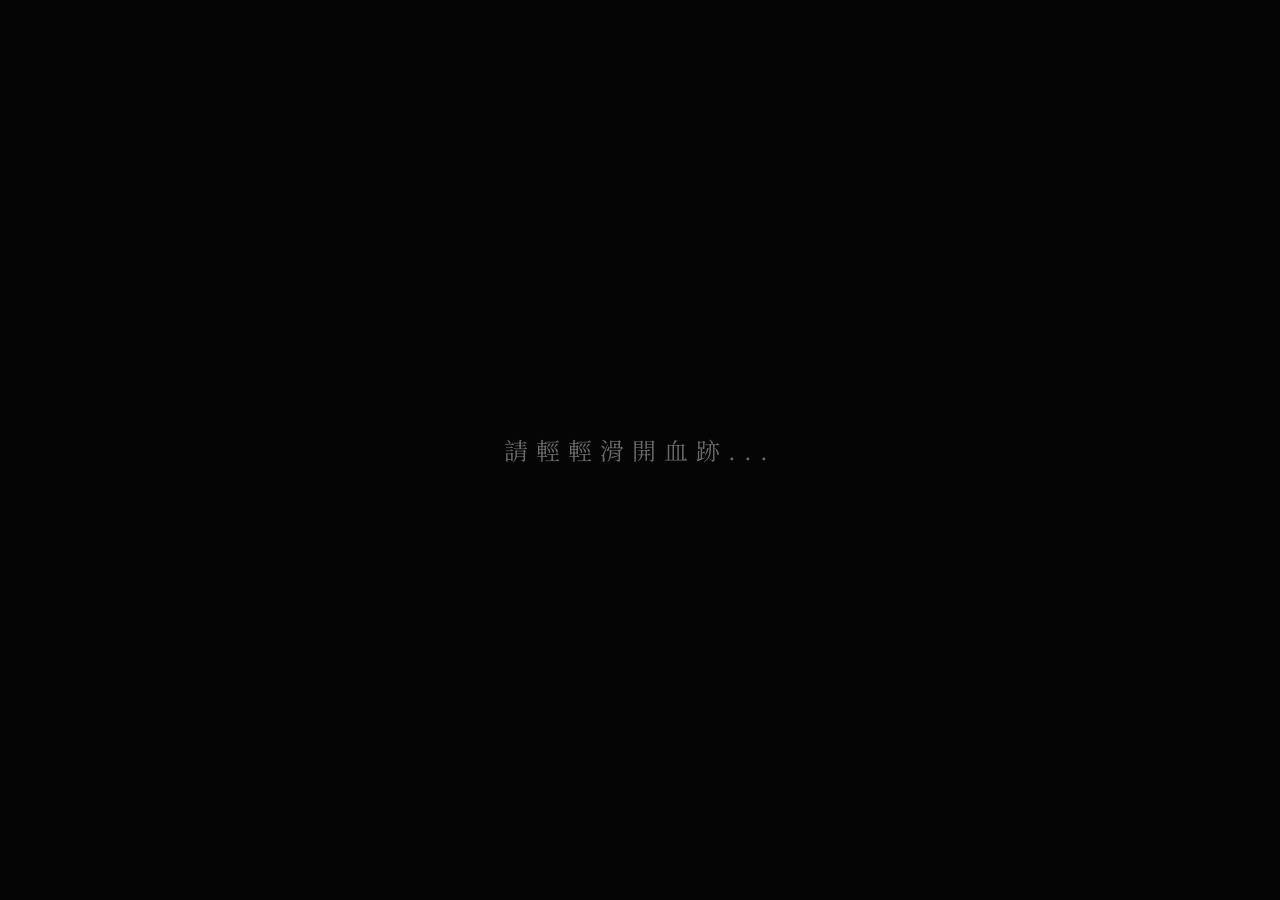
==== index.html @ 0e0909eb "Add files via upload" ====
<!DOCTYPE html>
<html lang="en">

  <head>
    <meta charset="UTF-8">
    <title>F1-ver2</title>
    <link rel='stylesheet' href='https://fonts.googleapis.com/css2?family=Montserrat:ital@0;1&amp;family=Noto+Serif+TC:wght@200..900&amp;display=swap"rel="stylesheet'><link rel="stylesheet" href="./style.css">

  </head>
    
  <body>
  <!DOCTYPE html>
<html lang="zh-TW">
  <head>
    <meta charset="UTF-8">
    <meta name="viewport" content="width=device-width, initial-scale=1.0, maximum-scale=1.0, user-scalable=no">
    <title>事故一新聞事件</title>
  </head>
  <body>
    <div id="mask-layer">
      <div class="instruction">請輕輕滑開血跡...</div>
      <canvas id="bloodCanvas"></canvas>
    </div>
    <div id="news-container">
      <article class="news-content">
        <h1>忠孝復興路口死亡車禍 砂石車內輪差釀悲劇</h1>
        <div class="date">發佈時間：2026年3月27日</div>
        <div class="photo-wrapper">
          <canvas id="pointCloud"></canvas>
          <div class="scanline"></div>
          <p class="caption">▲ 台北市一名年約42歲的張姓婦人，今（27日）騎車遭到砂石車輾過身亡。（圖／現場翻攝）</p>
        </div>
        <p class="a">今（2）日上午8點多，台北市大安區忠孝東路與復興南路口發生一起死亡車禍。一輛砂石車沿忠孝東路直行，準備右轉復興南路時，疑似因大型車內輪差視線死角，與一旁直行的機車發生擦撞。</p>
        <p class="b">42歲婦人當場連人帶車捲入車底，遭砂石車後輪輾過，失去生命跡象，救護人員獲報趕抵現場，立即實施CPR搶救，但婦人傷勢過重，仍宣告不治。現場血跡斑斑，機車倒臥路中央，場面怵目驚心。</p>
        <p class="c">據了解，死者為單親家庭出身，家中僅剩年邁父親相依為命，消息傳回家中，白髮人送黑髮人，親友悲痛不已，父親更是一度情緒潰堤，難以接受突如其來的噩耗。</p>
        <p class="d">警方表示，經酒測後，砂石車駕駛酒測值為0，無酒駕情形，詳細肇事原因及責任歸屬，仍有待交通大隊進一步調查釐清。警方也再次呼籲，大型車輛轉彎時務必減速慢行，機車騎士行經路口應避免進入大車視線死角，以免憾事再度發生。</p>
      </article>
    </div>
  </body>
</html>
    <script type="module" src="./script.js"></script>

  </body>
  
</html>
---- style.css ----
* {
  margin: 0;
  padding: 0;
  box-sizing: border-box;
}

html, body {
  background: #050505;
  color: #e0e0e0;
  font-family: "Noto Serif TC", "PingFang TC", serif;
  line-height: 1.8;
  min-height: 100vh;
  overflow-y: auto;
  overflow-x: hidden;
  scrollbar-width: none;
  -ms-overflow-style: none;
}
html::-webkit-scrollbar, body::-webkit-scrollbar {
  display: none;
}

#mask-layer {
  position: fixed;
  inset: 0;
  z-index: 10;
  pointer-events: auto;
}
#mask-layer canvas#bloodCanvas {
  width: 100%;
  height: 100%;
  display: block;
  touch-action: none;
}
#mask-layer .instruction {
  position: absolute;
  top: 50%;
  left: 50%;
  transform: translate(-50%, -50%);
  color: rgba(255, 255, 255, 0.4);
  font-size: clamp(1.2rem, 5vw, 1.5rem);
  letter-spacing: 8px;
  pointer-events: none;
  z-index: 11;
  text-align: center;
  width: 100%;
  transition: opacity 1s;
}

#news-container {
  position: relative;
  z-index: 1;
  width: 100%;
  padding: 80px 6vw;
  opacity: 0;
  transition: opacity 2s ease;
}
#news-container.visible {
  opacity: 1;
  animation: content-fade-out 10s ease-in 20s forwards;
}

@keyframes content-fade-out {
  0% {
    opacity: 1;
    filter: blur(0px);
  }
  50% {
    opacity: 0.5;
    filter: blur(2px);
  }
  100% {
    opacity: 0;
    filter: blur(10px);
    display: none;
  }
}
.news-content {
  width: 100%;
  max-width: 1100px;
  margin: 0 auto;
  height: auto;
}
.news-content h1 {
  width: 100%;
  font-size: clamp(1.5rem, 5vw, 2.5rem);
  margin-bottom: 15px;
  border-left: 8px solid #7a0000;
  padding-left: 20px;
  color: #fff;
  clear: both;
  animation: glitch-flicker 5s infinite step-end;
}
.news-content .date {
  width: 100%;
  color: #666;
  margin-bottom: 40px;
  font-size: 0.9rem;
  clear: both;
}
.news-content .photo-wrapper {
  float: right;
  width: 32%;
  margin: 5px 0 25px 25px;
  background: #000;
  border: 1px solid #333;
  padding: 12px;
  position: relative;
}
@media (max-width: 600px) {
  .news-content .photo-wrapper {
    float: none;
    width: 100%;
    margin: 0 0 30px 0;
  }
}
.news-content .photo-wrapper canvas#pointCloud {
  width: 100%;
  height: 280px;
  display: block;
}
.news-content .photo-wrapper .scanline {
  position: absolute;
  inset: 12px;
  background: linear-gradient(rgba(18, 16, 16, 0) 50%, rgba(0, 0, 0, 0.1) 50%);
  background-size: 100% 4px;
  pointer-events: none;
}
.news-content .photo-wrapper .caption {
  font-size: 0.85rem;
  color: #777;
  margin-top: 12px;
  text-align: justify;
  line-height: 1.5;
}
.news-content p {
  margin-bottom: 25px;
  font-size: 1.1rem;
  color: #bbb;
  text-align: justify;
}
.news-content p.a, .news-content p.b, .news-content p.c {
  display: block;
}
.news-content p.d {
  width: 100%;
  clear: both;
  padding-top: 10px;
}

@keyframes glitch-flicker {
  0%, 90% {
    opacity: 1;
    text-shadow: 0 0 5px rgba(255, 255, 255, 0.2);
    transform: translateX(0);
  }
  91% {
    opacity: 0.7;
    color: rgba(255, 0, 0, 0.8);
    transform: translateX(-2px);
  }
  92% {
    opacity: 1;
    transform: translateX(2px);
  }
  93% {
    opacity: 0.3;
    text-shadow: none;
    border-left-color: transparent;
  }
  94% {
    opacity: 0.8;
    transform: translateX(-1px);
    border-left-color: #7a0000;
  }
  95% {
    opacity: 1;
    color: #fff;
    transform: translateX(0);
  }
}
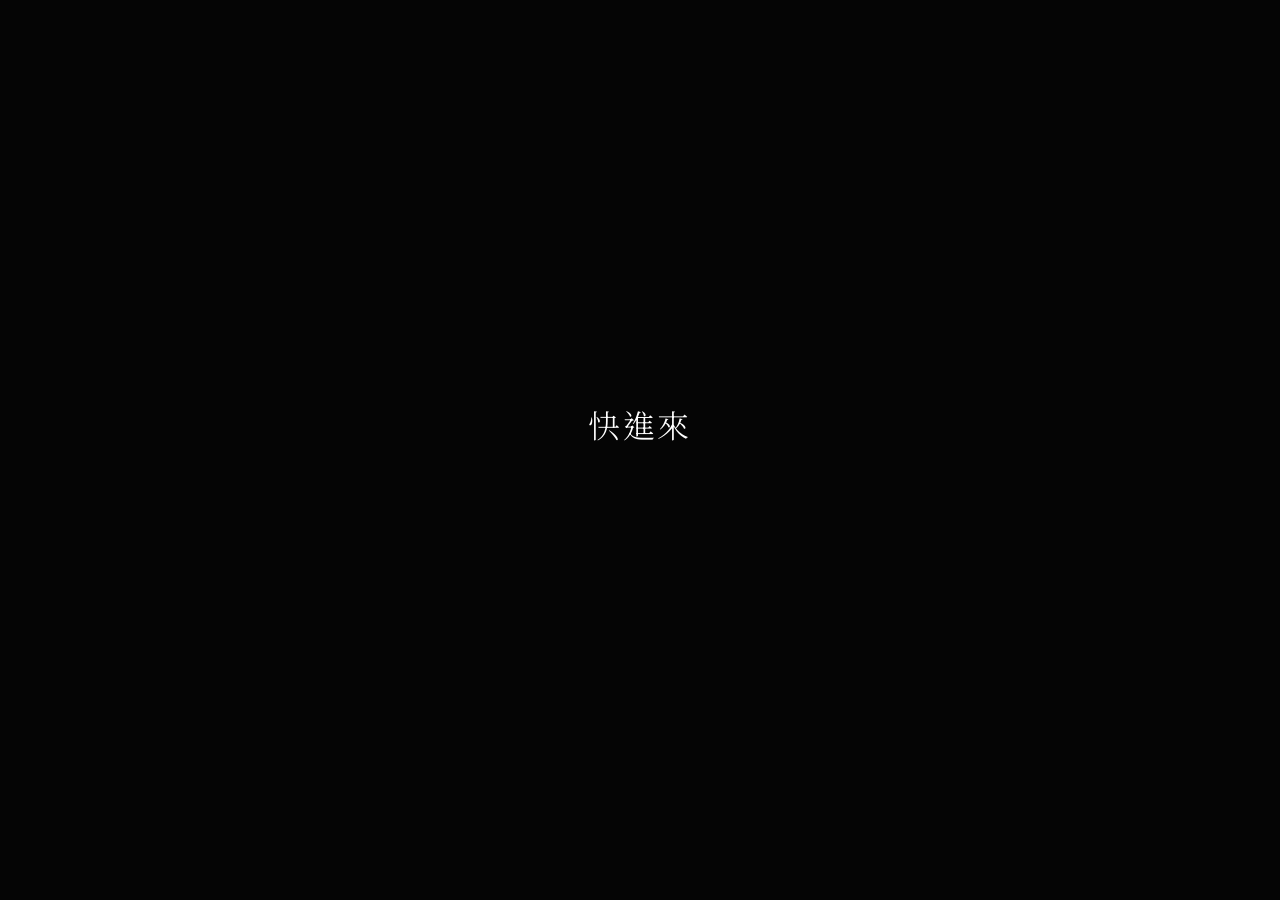
==== commit 817fd519: "Add files via upload" ====
--- a/index.html
+++ b/index.html
@@ -1,45 +1,58 @@
 <!DOCTYPE html>
-<html lang="en">
-
-  <head>
-    <meta charset="UTF-8">
-    <title>F1-ver2</title>
-    <link rel='stylesheet' href='https://fonts.googleapis.com/css2?family=Montserrat:ital@0;1&amp;family=Noto+Serif+TC:wght@200..900&amp;display=swap"rel="stylesheet'><link rel="stylesheet" href="./style.css">
-
-  </head>
-    
-  <body>
-  <!DOCTYPE html>
 <html lang="zh-TW">
   <head>
     <meta charset="UTF-8">
-    <meta name="viewport" content="width=device-width, initial-scale=1.0, maximum-scale=1.0, user-scalable=no">
-    <title>事故一新聞事件</title>
+    <title>entry</title>
+    <link rel="stylesheet" href="https://fonts.googleapis.com/css2?family=Montserrat:ital@0;1&family=Noto+Serif+TC:wght@200..900&display=swap">
+    <link rel="stylesheet" href="index.css">
   </head>
   <body>
-    <div id="mask-layer">
-      <div class="instruction">請輕輕滑開血跡...</div>
-      <canvas id="bloodCanvas"></canvas>
+
+    <div class="stage">
+      <div class="message " style="--delay: 0s; --dur: 5s">歡迎你來
+      </div>
+      <div class="message " style="--delay: 5s; --dur: 6s">你即將踏入生與死的交界
+      </div>
+      <div class="message " style="--delay: 11s; --dur: 6s">在這裡
+你所看見的都是真實
+      </div>
+      <div class="message " style="--delay: 17s; --dur: 8s">握緊你的手機
+那是唯一能讀取你還活著的數據
+      </div>
+      <div class="message " style="--delay: 25s; --dur: 6s">公園的使者已在裡面等候多時
+      </div>
+      <div class="message final-glitch" style="--delay: 31s; --dur: 999s"><span data-text="快進來">快進來</span>
+      </div>
     </div>
-    <div id="news-container">
-      <article class="news-content">
-        <h1>忠孝復興路口死亡車禍 砂石車內輪差釀悲劇</h1>
-        <div class="date">發佈時間：2026年3月27日</div>
-        <div class="photo-wrapper">
-          <canvas id="pointCloud"></canvas>
-          <div class="scanline"></div>
-          <p class="caption">▲ 台北市一名年約42歲的張姓婦人，今（27日）騎車遭到砂石車輾過身亡。（圖／現場翻攝）</p>
-        </div>
-        <p class="a">今（2）日上午8點多，台北市大安區忠孝東路與復興南路口發生一起死亡車禍。一輛砂石車沿忠孝東路直行，準備右轉復興南路時，疑似因大型車內輪差視線死角，與一旁直行的機車發生擦撞。</p>
-        <p class="b">42歲婦人當場連人帶車捲入車底，遭砂石車後輪輾過，失去生命跡象，救護人員獲報趕抵現場，立即實施CPR搶救，但婦人傷勢過重，仍宣告不治。現場血跡斑斑，機車倒臥路中央，場面怵目驚心。</p>
-        <p class="c">據了解，死者為單親家庭出身，家中僅剩年邁父親相依為命，消息傳回家中，白髮人送黑髮人，親友悲痛不已，父親更是一度情緒潰堤，難以接受突如其來的噩耗。</p>
-        <p class="d">警方表示，經酒測後，砂石車駕駛酒測值為0，無酒駕情形，詳細肇事原因及責任歸屬，仍有待交通大隊進一步調查釐清。警方也再次呼籲，大型車輛轉彎時務必減速慢行，機車騎士行經路口應避免進入大車視線死角，以免憾事再度發生。</p>
-      </article>
-    </div>
+
+    <script src="https://code.jquery.com/jquery-3.7.1.min.js"></script>
+
+    <script type="module">
+        import { db, ref, onValue } from 'https://afterpark-system.github.io/living-user-only/firebase-init.js';
+
+        $(document).ready(function() {
+            const navRef = ref(db, "system/currentPage");
+
+            onValue(navRef, (snapshot) => {
+                const targetPage = snapshot.val();
+                if (!targetPage) return;
+
+                // 1. 抓取目前檔名，如果是空字串就補上 index.html
+                let currentFile = window.location.pathname.split('/').pop();
+                if (currentFile === "" || currentFile === "living-user-only") {
+                    currentFile = "index.html";
+                }
+                
+                // 2. 組合目標檔名
+                const targetFile = targetPage + ".html";
+
+                // 3. 只有在「目標」跟「現在」不一樣時才跳轉
+                if (currentFile !== targetFile) {
+                    console.log("切換場景至:", targetFile);
+                    window.location.href = targetFile;
+                }
+            });
+        });
+    </script>
   </body>
 </html>
-    <script type="module" src="./script.js"></script>
-
-  </body>
-  
-</html>
--- a/index.css
+++ b/index.css
@@ -0,0 +1,104 @@
+* {
+  margin: 0;
+  padding: 0;
+  box-sizing: border-box;
+}
+
+html, body {
+  background: #050505;
+  color: rgba(255, 255, 255, 0.9);
+  font-family: "Noto Serif TC", serif;
+  width: 100%;
+  height: 100%;
+  overflow: hidden;
+  -webkit-font-smoothing: antialiased;
+  display: flex;
+  justify-content: center;
+  align-items: center;
+}
+
+.stage {
+  display: grid;
+  place-items: center;
+  width: 85%;
+  max-width: 800px;
+  position: relative;
+}
+
+.message {
+  grid-area: 1/1;
+  width: 100%;
+  opacity: 0;
+  white-space: pre-wrap;
+  text-align: center;
+  pointer-events: none;
+  font-size: clamp(1.25rem, 4vw, 2rem);
+  line-height: 1.6;
+  letter-spacing: 0.15rem;
+}
+.message:not(.final-glitch) {
+  animation: fadeInOut var(--dur) linear 1 forwards;
+  animation-delay: var(--delay);
+}
+.message.final-glitch {
+  font-weight: 300;
+  color: #fff;
+  animation: finalShow 2s linear 1 forwards, minimalist-glitch 0.6s 3 forwards;
+  animation-delay: var(--delay), calc(var(--delay) + 2s);
+  position: relative;
+}
+
+@keyframes fadeInOut {
+  0% {
+    opacity: 0;
+    transform: translateY(15px) blur(8px);
+  }
+  15% {
+    opacity: 1;
+    transform: translateY(0) blur(0);
+  }
+  85% {
+    opacity: 1;
+    transform: translateY(0) blur(0);
+  }
+  100% {
+    opacity: 0;
+    transform: translateY(-15px) blur(8px);
+  }
+}
+@keyframes finalShow {
+  0% {
+    opacity: 0;
+    transform: scale(1.05) blur(10px);
+  }
+  100% {
+    opacity: 1;
+    transform: scale(1) blur(0);
+  }
+}
+@keyframes minimalist-glitch {
+  0% {
+    transform: translate(0, 0);
+    opacity: 1;
+  }
+  20% {
+    transform: translate(-0.5px, 0);
+    opacity: 0.9;
+  }
+  40% {
+    transform: translate(0.5px, 0);
+    opacity: 1;
+  }
+  60% {
+    transform: translate(-0.5px, 0.5px);
+    opacity: 0.9;
+  }
+  80% {
+    transform: translate(0.5px, -0.5px);
+    opacity: 1;
+  }
+  100% {
+    transform: translate(0, 0);
+    opacity: 1;
+  }
+}
